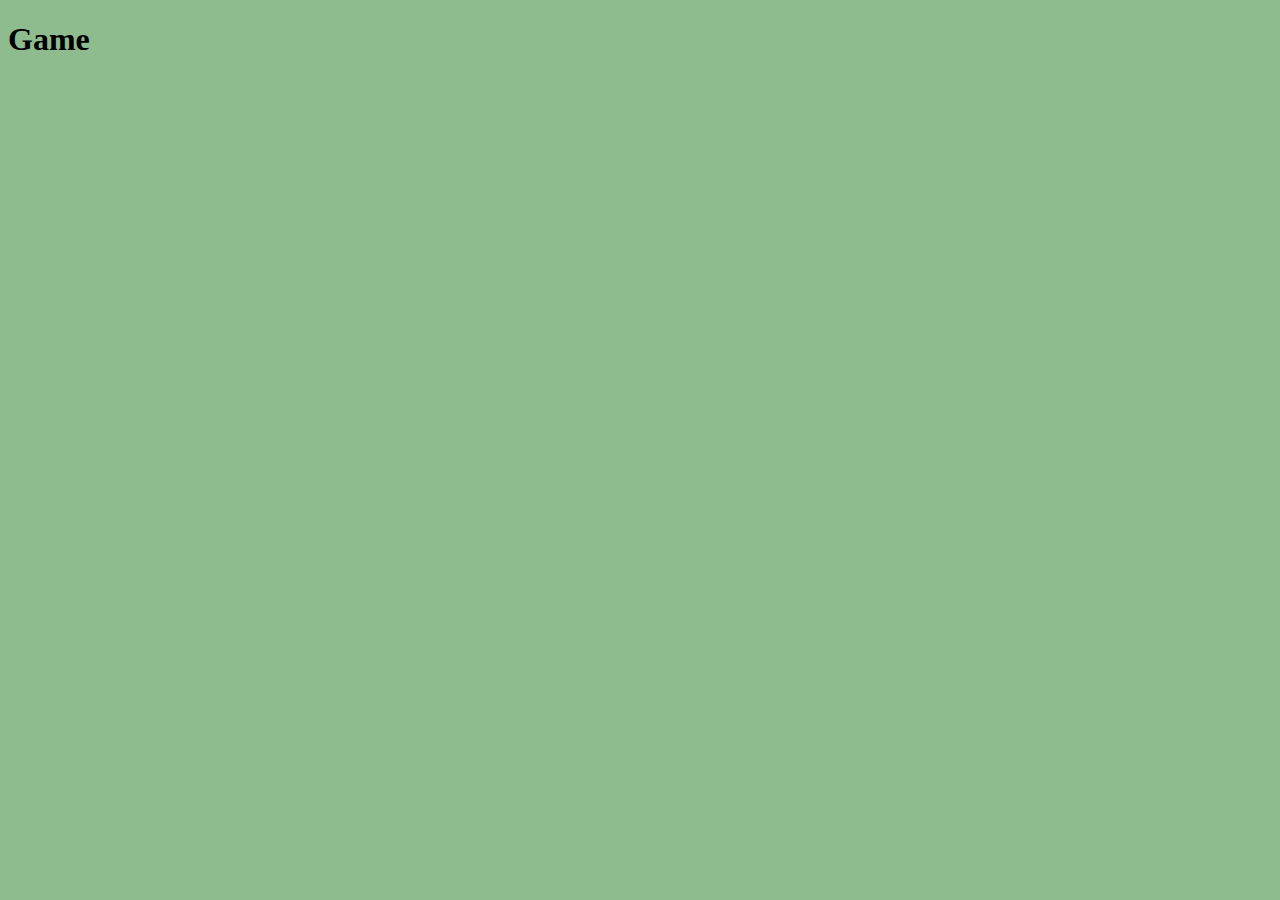
==== game.html @ 96287934 "add initial files and structure for html, css" ====
<!DOCTYPE html>
<html lang="en">
<head>
    <meta charset="UTF-8">
    <meta name="viewport" content="width=device-width, initial-scale=1.0">
    <title>game</title>
    <link rel="stylesheet" href="./styles/game.css">
</head>
<body>
    <h1>Game</h1>
</body>
</html>
---- styles/game.css ----
body {
    background-color: darkseagreen;
}
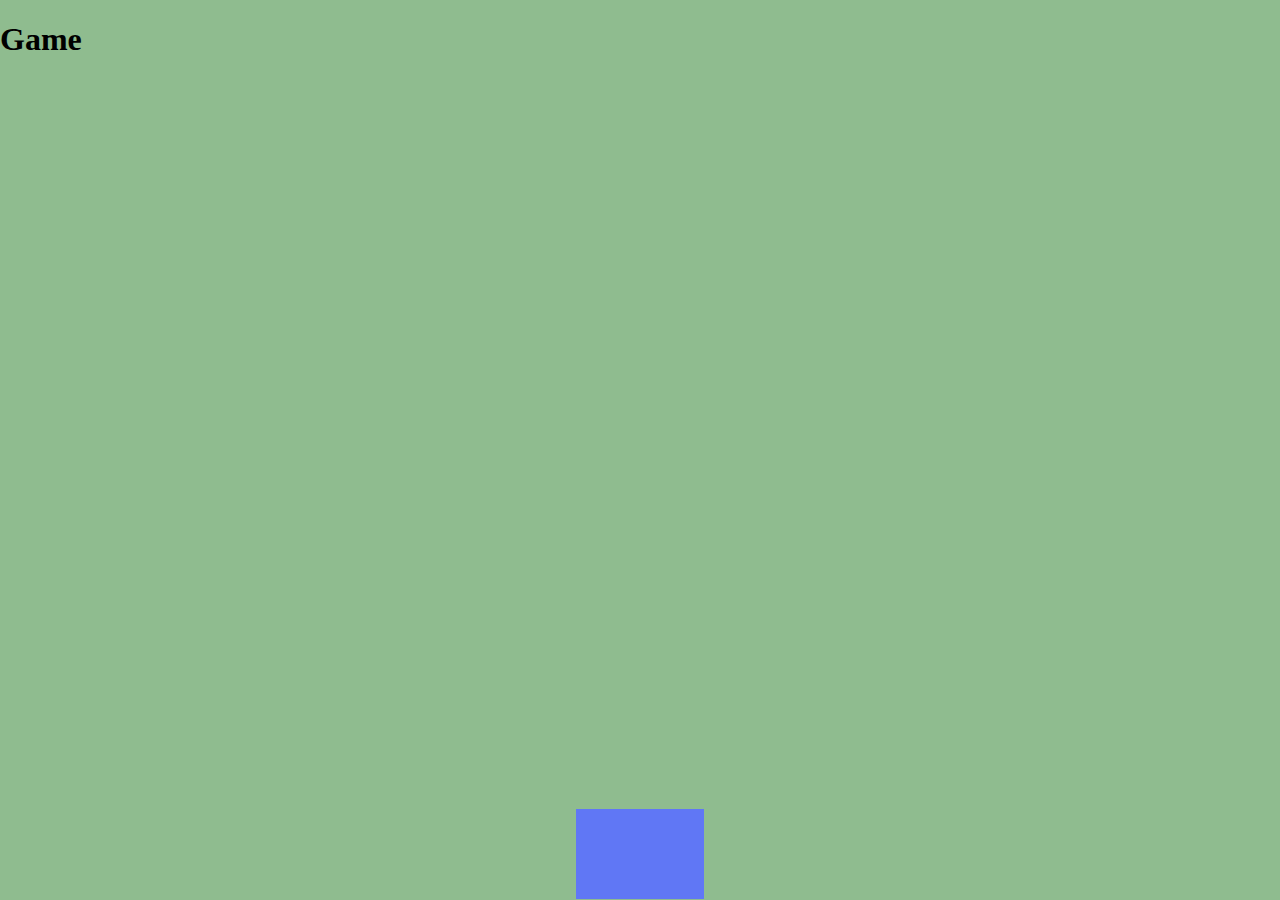
==== commit fcbad8c5: "add movement player" ====
--- a/game.html
+++ b/game.html
@@ -1,12 +1,18 @@
 <!DOCTYPE html>
 <html lang="en">
-<head>
-    <meta charset="UTF-8">
-    <meta name="viewport" content="width=device-width, initial-scale=1.0">
+  <head>
+    <meta charset="UTF-8" />
+    <meta name="viewport" content="width=device-width, initial-scale=1.0" />
     <title>game</title>
-    <link rel="stylesheet" href="./styles/game.css">
-</head>
-<body>
+    <link rel="stylesheet" href="./styles/game.css" />
+  </head>
+
+  <body>
     <h1>Game</h1>
-</body>
-</html>+    <div id="board">
+      <div id="player"></div>
+    </div>
+
+    <script src="./src/index.js"></script>
+  </body>
+</html>
--- a/styles/game.css
+++ b/styles/game.css
@@ -1,3 +1,17 @@
 body {
     background-color: darkseagreen;
-}+    margin: 0;
+    padding: 0;
+}
+
+#board {
+    width: 99vw;
+    height: 91vh;
+    position: relative;
+    /* overflow: hidden; */
+}
+
+#player {
+    background-color: rgb(96, 119, 245);
+    position: absolute;
+}
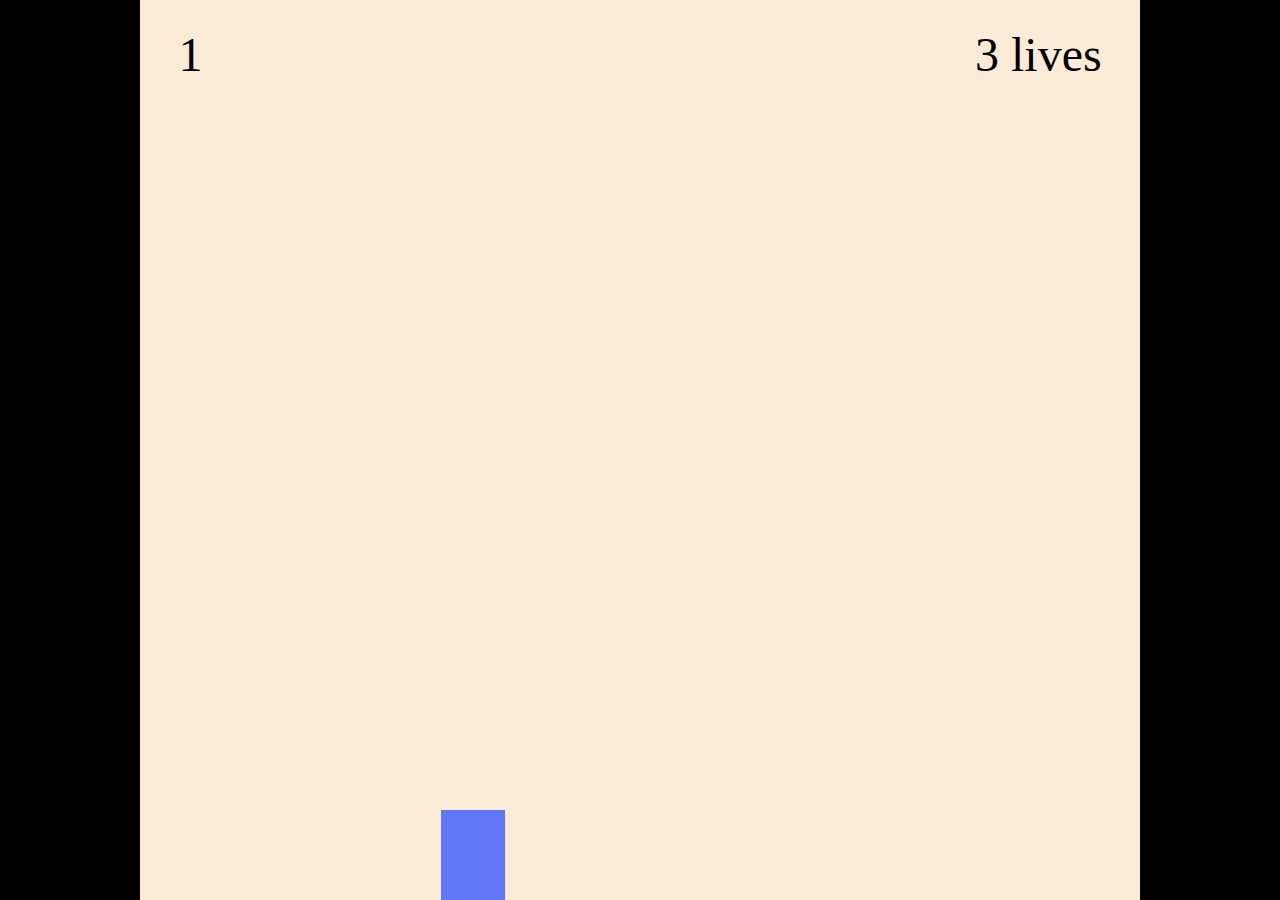
==== commit 307e8350: "add score and collision" ====
--- a/game.html
+++ b/game.html
@@ -8,7 +8,6 @@
   </head>
 
   <body>
-    <h1>Game</h1>
     <div id="board">
       <div id="player"></div>
     </div>
--- a/styles/game.css
+++ b/styles/game.css
@@ -1,17 +1,45 @@
 body {
-    background-color: darkseagreen;
+    background-color: rgb(0, 0, 0);
     margin: 0;
     padding: 0;
+    display: flex;
+    justify-content: center;
 }
 
 #board {
-    width: 99vw;
-    height: 91vh;
+    width: 100vw;
+    height: 100vh;
     position: relative;
-    /* overflow: hidden; */
+    overflow: hidden;
+    display: flex;
+    flex-direction: column;
+    justify-content: center;
+    align-items: center;
+    max-width: 1000px;
+    background-color: antiquewhite;
 }
 
 #player {
     background-color: rgb(96, 119, 245);
     position: absolute;
 }
+
+.obstacle {
+    background-color: rgb(134, 241, 120);
+    position: absolute;
+}
+
+#score {
+    position: absolute;
+    top: 0;
+    margin-left: 3vw;
+    margin-top: 3vh;
+    font-size: 3em;
+}
+#lives {
+    position: absolute;
+    top: 0;
+    margin-right: 3vw;
+    margin-top: 3vh;
+    font-size: 3em;
+}